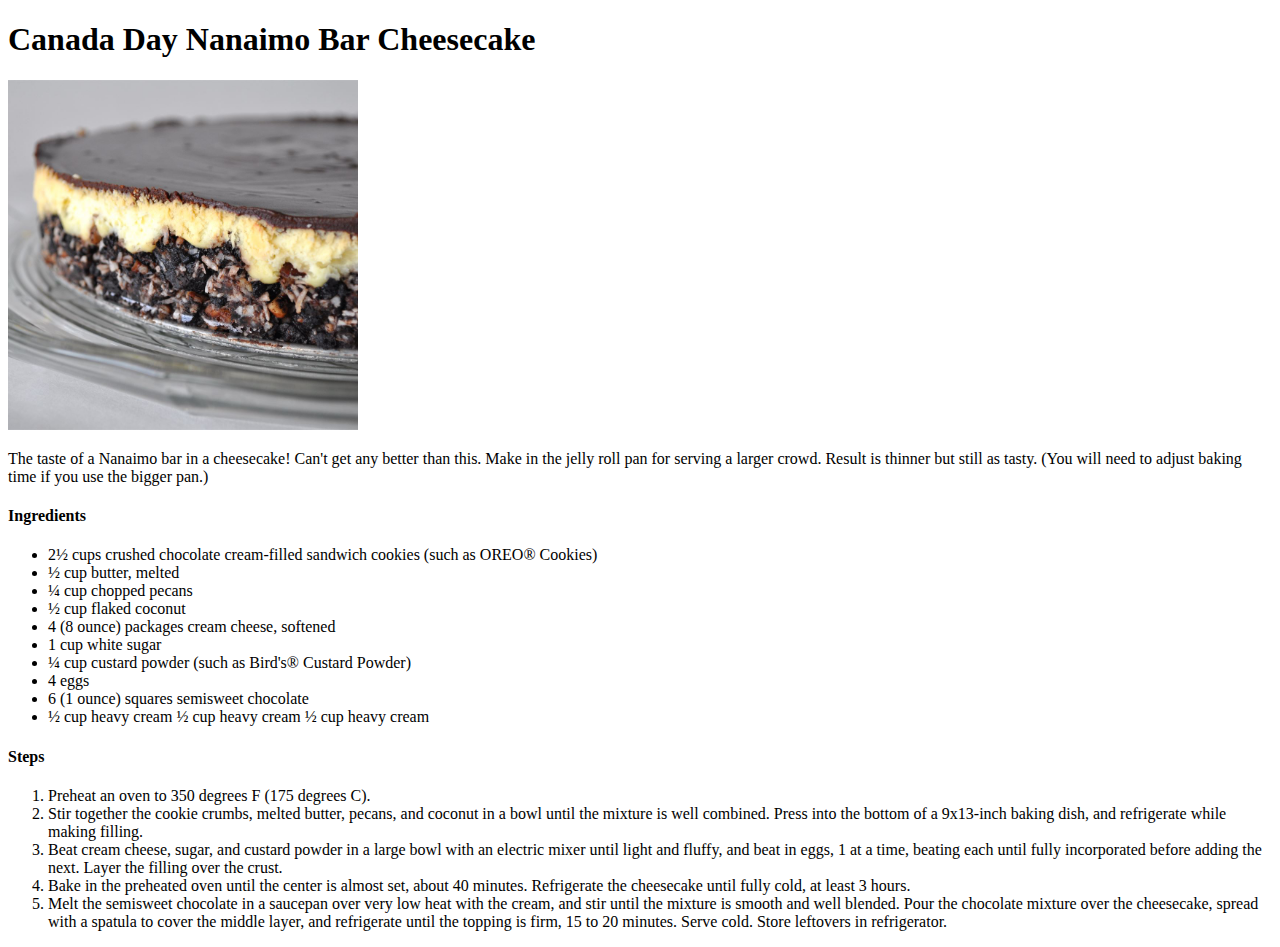
==== recipes/canada-day.html @ 8602a6c5 "Add .html files, folder and images" ====
<!DOCTYPE html>
<html lang="en">
<head>
    <meta charset="UTF-8">
    <meta http-equiv="X-UA-Compatible" content="IE=edge">
    <meta name="viewport" content="width=device-width, initial-scale=1.0">
    <title>Document</title>
</head>
<body>
    <h1>Canada Day Nanaimo Bar Cheesecake</h1>
    <img src="../images/canada-day.jpg" alt="Canada Day" width="350">
    <p>The taste of a Nanaimo bar in a cheesecake! Can't get any better than this. Make in the jelly roll pan for serving a larger crowd. Result is thinner but still as tasty. (You will need to adjust baking time if you use the bigger pan.)

    </p>
    <h4>Ingredients</h4>
    <ul>
        <li>2½ cups crushed chocolate cream-filled sandwich cookies (such as OREO® Cookies)
        </li>
        <li>½ cup butter, melted
        </li>
        <li>¼ cup chopped pecans
        </li>
        <li>½ cup flaked coconut
        </li>
        <li>4 (8 ounce) packages cream cheese, softened
        </li>
        <li>1 cup white sugar
        </li>
        <li>¼ cup custard powder (such as Bird's® Custard Powder)
        </li>
        <li>4 eggs
        </li>
        <li>6 (1 ounce) squares semisweet chocolate
        </li>
        <li>½ cup heavy cream
            ½ cup heavy cream
            ½ cup heavy cream
        </li>
    </ul>
    <h4>Steps</h4>
    <ol>
        <li>Preheat an oven to 350 degrees F (175 degrees C).
        </li>
        <li>Stir together the cookie crumbs, melted butter, pecans, and coconut in a bowl until the mixture is well combined. Press into the bottom of a 9x13-inch baking dish, and refrigerate while making filling.
        </li>
        <li>Beat cream cheese, sugar, and custard powder in a large bowl with an electric mixer until light and fluffy, and beat in eggs, 1 at a time, beating each until fully incorporated before adding the next. Layer the filling over the crust.

        </li>
        <li>Bake in the preheated oven until the center is almost set, about 40 minutes. Refrigerate the cheesecake until fully cold, at least 3 hours.

        </li>
        <li>Melt the semisweet chocolate in a saucepan over very low heat with the cream, and stir until the mixture is smooth and well blended. Pour the chocolate mixture over the cheesecake, spread with a spatula to cover the middle layer, and refrigerate until the topping is firm, 15 to 20 minutes. Serve cold. Store leftovers in refrigerator.

        </li>
    </ol>
</body>
</html>
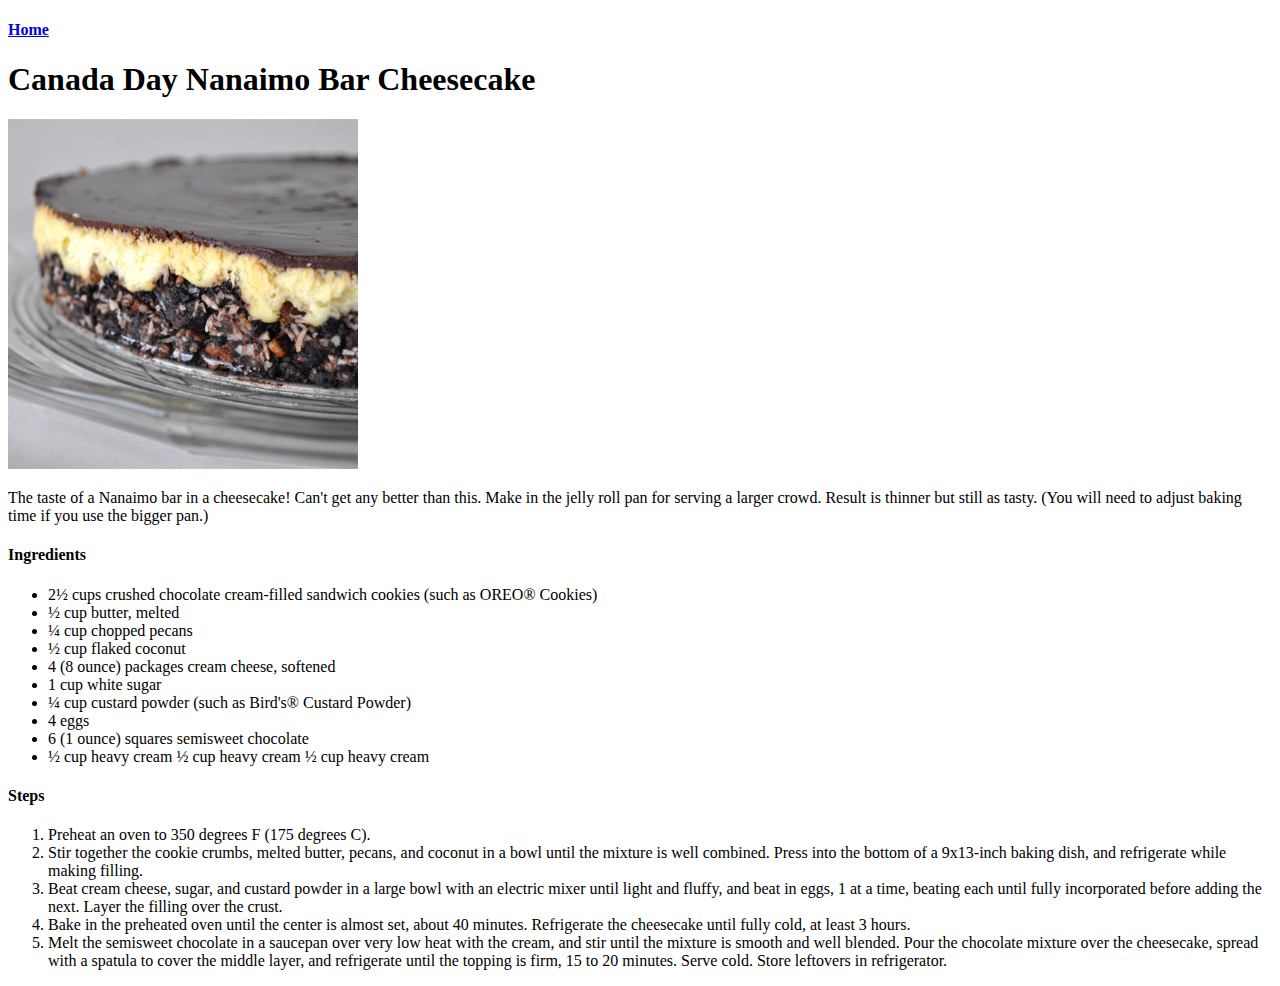
==== commit a0a5e259: "added relative link to index.html" ====
--- a/recipes/canada-day.html
+++ b/recipes/canada-day.html
@@ -4,9 +4,10 @@
     <meta charset="UTF-8">
     <meta http-equiv="X-UA-Compatible" content="IE=edge">
     <meta name="viewport" content="width=device-width, initial-scale=1.0">
-    <title>Document</title>
+    <title>Canada Nanaimo Bar</title>
 </head>
 <body>
+    <h4><a href="../index.html">Home</a></h4>
     <h1>Canada Day Nanaimo Bar Cheesecake</h1>
     <img src="../images/canada-day.jpg" alt="Canada Day" width="350">
     <p>The taste of a Nanaimo bar in a cheesecake! Can't get any better than this. Make in the jelly roll pan for serving a larger crowd. Result is thinner but still as tasty. (You will need to adjust baking time if you use the bigger pan.)
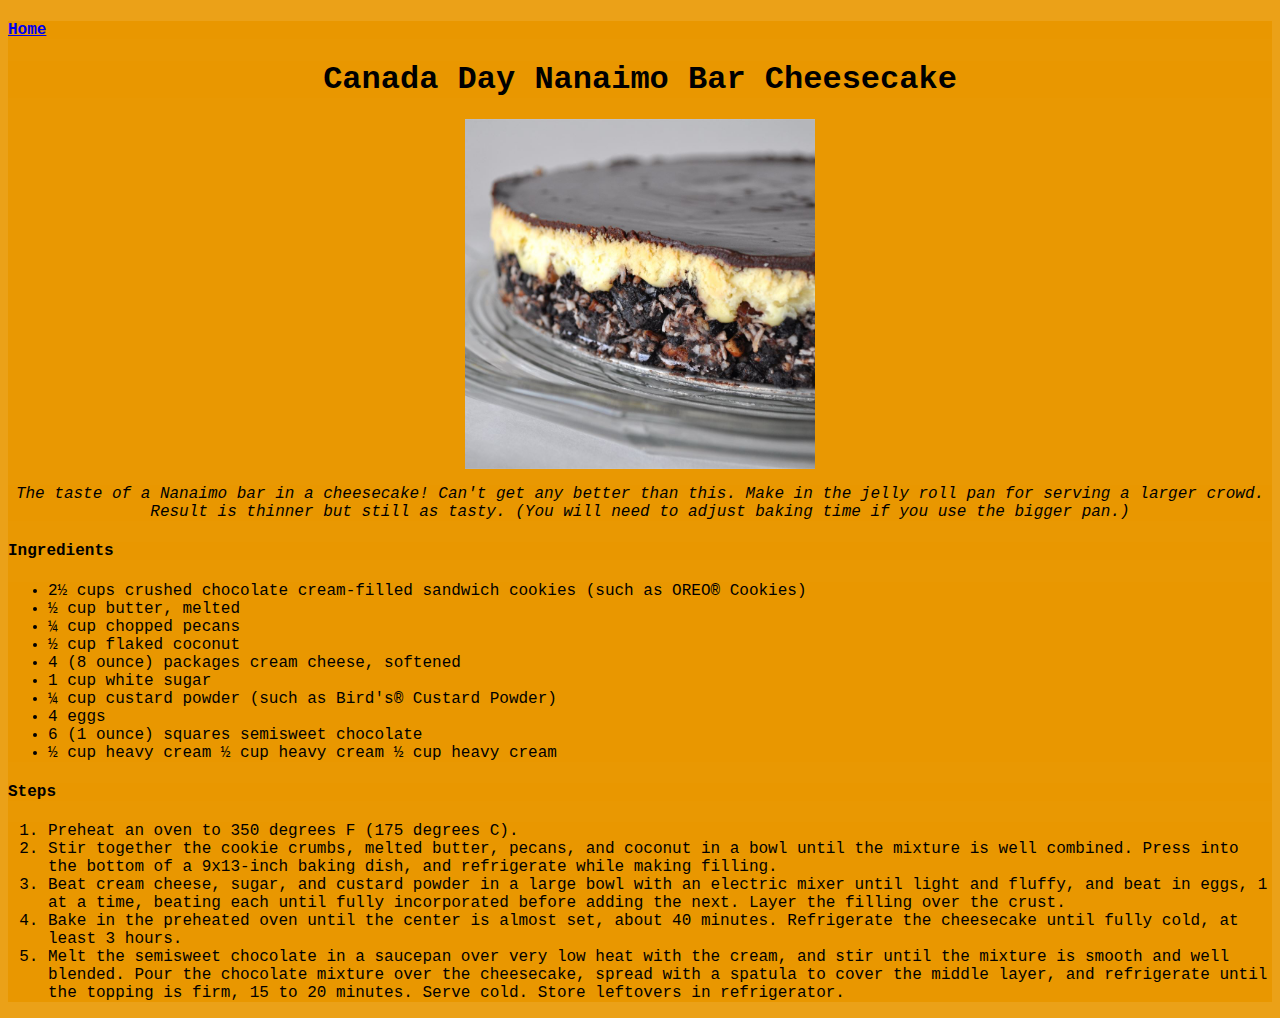
==== commit a1520a2f: "add style to canada-day.html" ====
--- a/recipes/canada-day.html
+++ b/recipes/canada-day.html
@@ -5,16 +5,17 @@
     <meta http-equiv="X-UA-Compatible" content="IE=edge">
     <meta name="viewport" content="width=device-width, initial-scale=1.0">
     <title>Canada Nanaimo Bar</title>
+    <link rel="stylesheet" href="./styles.css">
 </head>
 <body>
-    <h4><a href="../index.html">Home</a></h4>
-    <h1>Canada Day Nanaimo Bar Cheesecake</h1>
+    <h4 id="home"><a href="../index.html">Home</a></h4>
+    <h1 class="main-title">Canada Day Nanaimo Bar Cheesecake</h1>
     <img src="../images/canada-day.jpg" alt="Canada Day" width="350">
-    <p>The taste of a Nanaimo bar in a cheesecake! Can't get any better than this. Make in the jelly roll pan for serving a larger crowd. Result is thinner but still as tasty. (You will need to adjust baking time if you use the bigger pan.)
+    <p class="description"><em>The taste of a Nanaimo bar in a cheesecake! Can't get any better than this. Make in the jelly roll pan for serving a larger crowd. Result is thinner but still as tasty. (You will need to adjust baking time if you use the bigger pan.)
 
-    </p>
-    <h4>Ingredients</h4>
-    <ul>
+    </em></p>
+    <h4 id="ingr">Ingredients</h4>
+    <ul class="ingredients">
         <li>2½ cups crushed chocolate cream-filled sandwich cookies (such as OREO® Cookies)
         </li>
         <li>½ cup butter, melted
@@ -38,8 +39,8 @@
             ½ cup heavy cream
         </li>
     </ul>
-    <h4>Steps</h4>
-    <ol>
+    <h4 id="ste">Steps</h4>
+    <ol class="steps">
         <li>Preheat an oven to 350 degrees F (175 degrees C).
         </li>
         <li>Stir together the cookie crumbs, melted butter, pecans, and coconut in a bowl until the mixture is well combined. Press into the bottom of a 9x13-inch baking dish, and refrigerate while making filling.
--- a/recipes/styles.css
+++ b/recipes/styles.css
@@ -0,0 +1,30 @@
+*{
+    background-color: rgba(233, 151, 0, 0.906);
+}
+
+
+
+.main-title{
+    text-align: center;
+    font-family: 'Courier New', Courier, monospace;
+}
+
+img{
+    display: block;
+    margin-left: auto;
+    margin-right: auto;
+}
+
+.description{
+    text-align: center;
+    font-family: 'Courier New', Courier, monospace;
+}
+
+.steps,
+.ingredients,
+#ingr,
+#ste,
+#home{
+    font-family: 'Courier New', Courier, monospace;
+    color: black;
+}
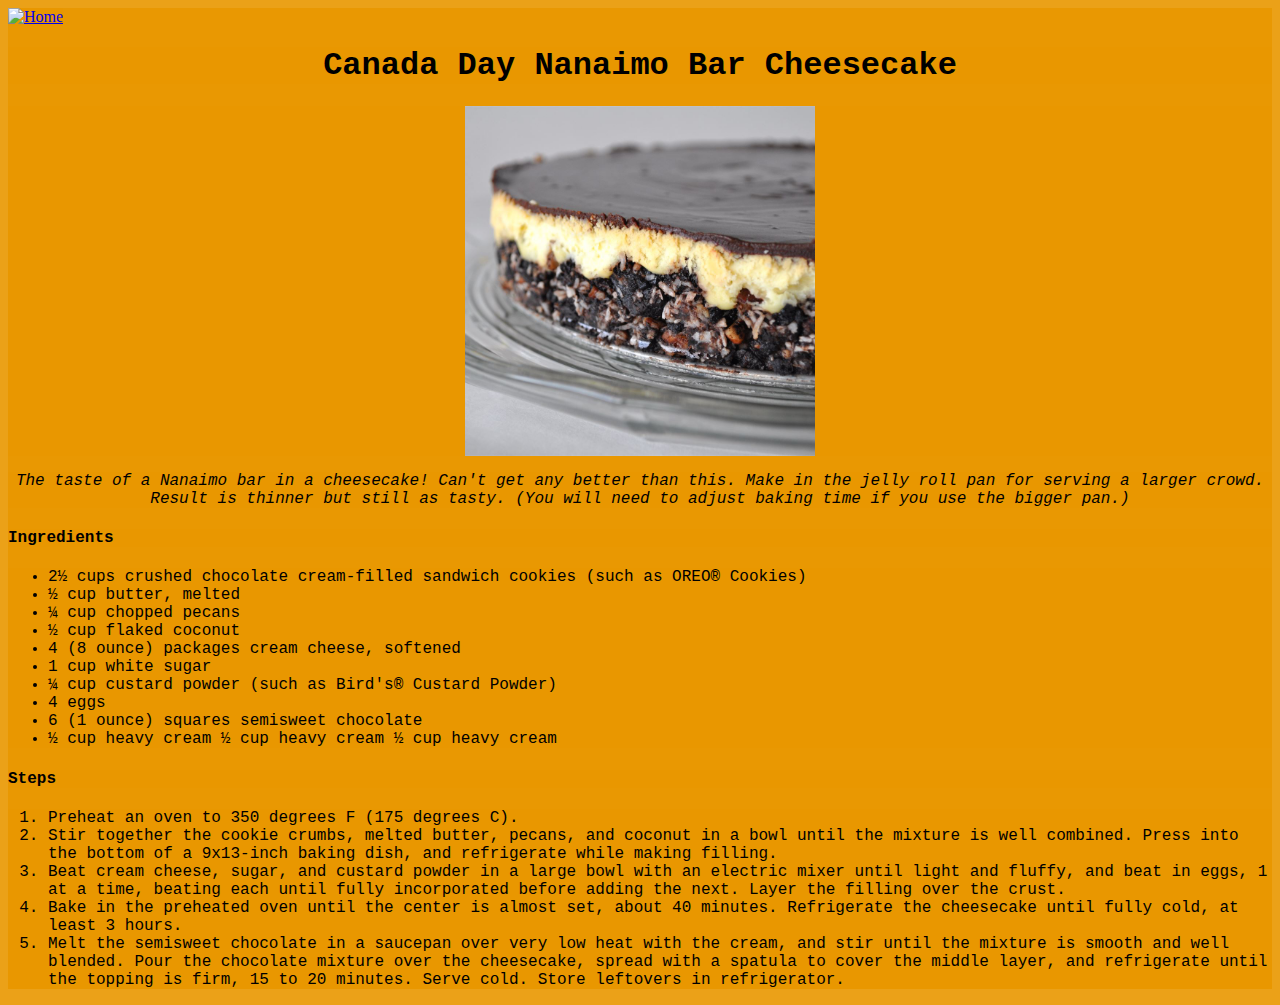
==== commit 08378d9a: "add png with link to main page" ====
--- a/recipes/canada-day.html
+++ b/recipes/canada-day.html
@@ -8,9 +8,9 @@
     <link rel="stylesheet" href="./styles.css">
 </head>
 <body>
-    <h4 id="home"><a href="../index.html">Home</a></h4>
+    <a href="../index.html"><img src="../images/4e24f523182e09376bfe8424d556610a.png" alt="Home" width="50"></a>
     <h1 class="main-title">Canada Day Nanaimo Bar Cheesecake</h1>
-    <img src="../images/canada-day.jpg" alt="Canada Day" width="350">
+    <div><img src="../images/canada-day.jpg" alt="Canada Day" width="350"></div>
     <p class="description"><em>The taste of a Nanaimo bar in a cheesecake! Can't get any better than this. Make in the jelly roll pan for serving a larger crowd. Result is thinner but still as tasty. (You will need to adjust baking time if you use the bigger pan.)
 
     </em></p>
--- a/recipes/styles.css
+++ b/recipes/styles.css
@@ -9,7 +9,7 @@
     font-family: 'Courier New', Courier, monospace;
 }
 
-img{
+div img{
     display: block;
     margin-left: auto;
     margin-right: auto;
